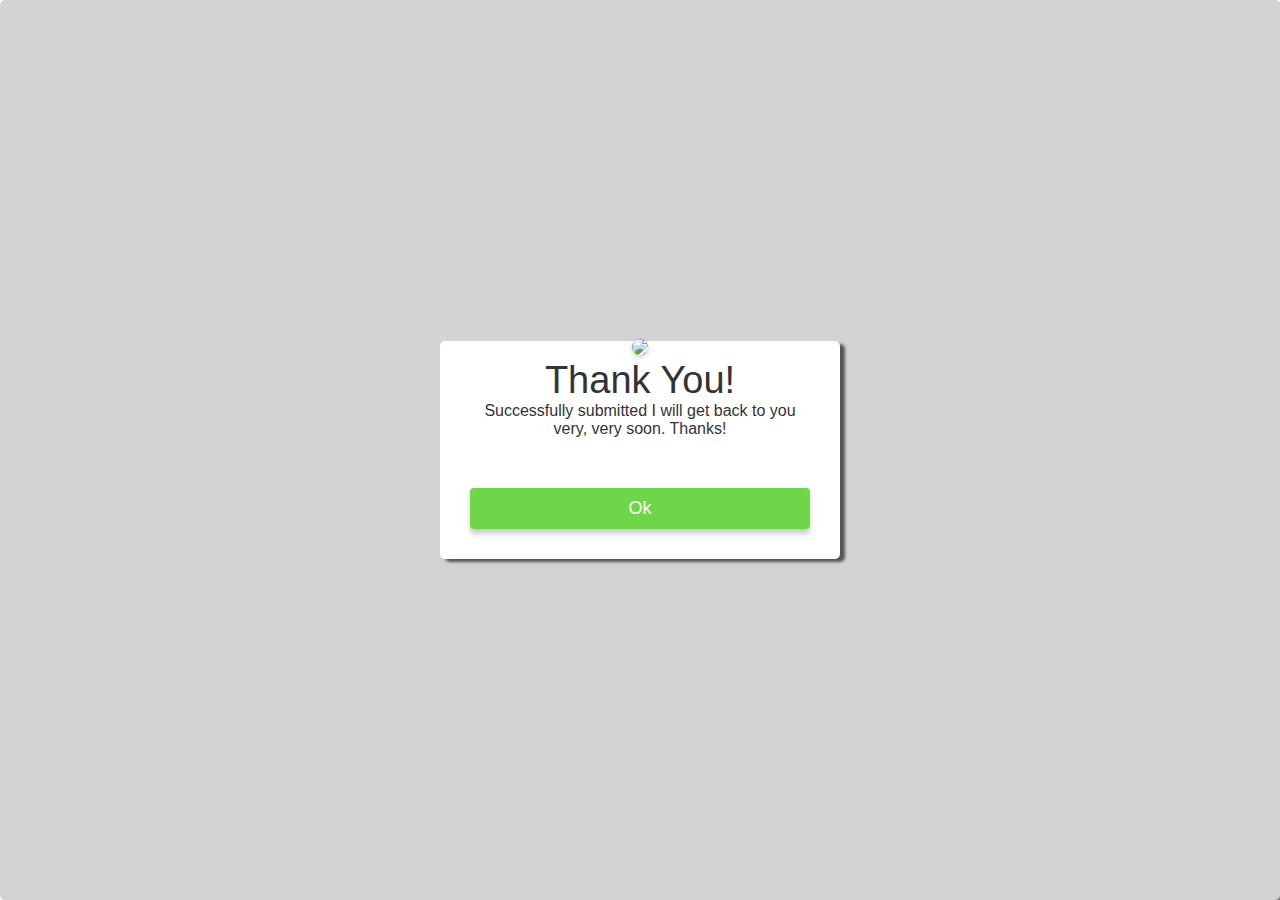
==== success.html @ deff947c "Add files via upload" ====
<!DOCTYPE html>
<html lang="en">
<head>
    <meta charset="UTF-8">
    <meta name="viewport" content="width=device-width, initial-scale=1.0">
    <title>Success</title>
</head>
<link rel="stylesheet" href="https://cdnjs.cloudflare.com/ajax/libs/font-awesome/6.4.0/css/all.min.css">
    <link rel="preconnect" href="https://fonts.googleapis.com">
    <link rel="preconnect" href="https://fonts.gstatic.com" crossorigin>
<body>
    <style>
        *{
            margin: 0;
            padding: 0;
            box-sizing: border-box;
            font-family: 'Poppins', sans-serif;
        }
        /**body{
            min-height: 50vh;
            min-width: 50vw;
            display: flex;
            justify-content: center;
            align-items: center;
        }**/
        .container{
            
            width: 100%;
            height: 100vh;
            background: lightgrey;
            display: flex;
            align-items: center;
            justify-content: center;
            border-radius: 5px;
            box-shadow: 5px 3px 3px rgba(0, 0, 0, 0.5);
            caret-color: transparent;
        }
      
        
        .popup{
            width: 400px;
            background: #fff;
            border-radius: 5px;
            box-shadow: 5px 3px 3px rgba(0, 0, 0, 0.6);
            position: absolute;
            top: 50%;
            left: 50%;
            transform: translate(-50%,-50%);
            text-align: center;
            padding: 0 30px 30px;
            color: #333;

        }
        .popup img{
            width: 100px;
            margin-top: -50px;
            border-radius: 50%;
            box-shadow: 0px 2px 5px rgba(0, 0, 0, 0.2);
        }
        .popup h2{
            font-size: 38px;
            font-weight: 500;
            margin: 30px 0 10 px;

        }
        .popup button{
            width: 100%;
            margin-top: 50px;
            padding: 10px 0;
            background: #6fd649;
            color: #fff;
            border: 0;
            outline: none;
            font-size: 18px;
            border-radius: 4px;
            cursor: pointer;
            box-shadow: 0px 5px 5px rgba(0, 0, 0, 0.2);

        }
        @media (max-width:400px){
    
            .container .popup .popup img .popup h2
            .popup button  {
                flex: 95%;
                max-width: 95%;
                width: 300px;
            }
        }
        @media (max-width:300px){
    
            .container .popup .popup img .popup h2
            .popup button  {
                flex: 90%;
                max-width: 90%;
                width: 250px;
            }
        }
        /**@media screen and (max-width:990px){
            .container {
            
            background: #3c5077;
            display: flex;
            align-items: center;
            justify-content: center;
            border-radius: 5px;
            box-shadow: 5px 3px 3px rgba(0, 0, 0, 0.6);
            height: 400px;
            width: 400px;

            }
           
        }
        @media screen and (max-width:767px){
            .container {
                background: #3c5077;
                display: flex;
                align-items: center;
                justify-content: center;
                border-radius: 5px;
                box-shadow: 5px 3px 3px rgba(0, 0, 0, 0.6);
                
            height: 300px;
            width: 300px;

            }
           
        }
        @media screen and (max-width:600px){
            .container {
                background: #3c5077;
                display: flex;
                align-items: center;
                justify-content: center;
                border-radius: 5px;
                box-shadow: 5px 3px 3px rgba(0, 0, 0, 0.6);
                
            height: 200px;
            width: 200px;

            }
           
        }
        @media screen and (max-width:400px){
            .container {
                background: #3c5077;
                display: flex;
                align-items: center;
                justify-content: center;
                border-radius: 5px;
                box-shadow: 5px 3px 3px rgba(0, 0, 0, 0.6);
                
                
            height: 100px;
            width: 100px;

            }
           
        }**/
        

    </style>
    <div class="container">
        <div class="popup">
            <img src="images/tick.png" class="image">
            <h2>Thank You!</h2>
            <p>Successfully submitted I will get back to you very, very soon. Thanks!</p>
            <a href="http://127.0.0.1:5500/index.html">
            <button type="submit" class="btn">Ok</button>
            </a>
        </div>
        
    </div>
    
    
    
</body>
</html>
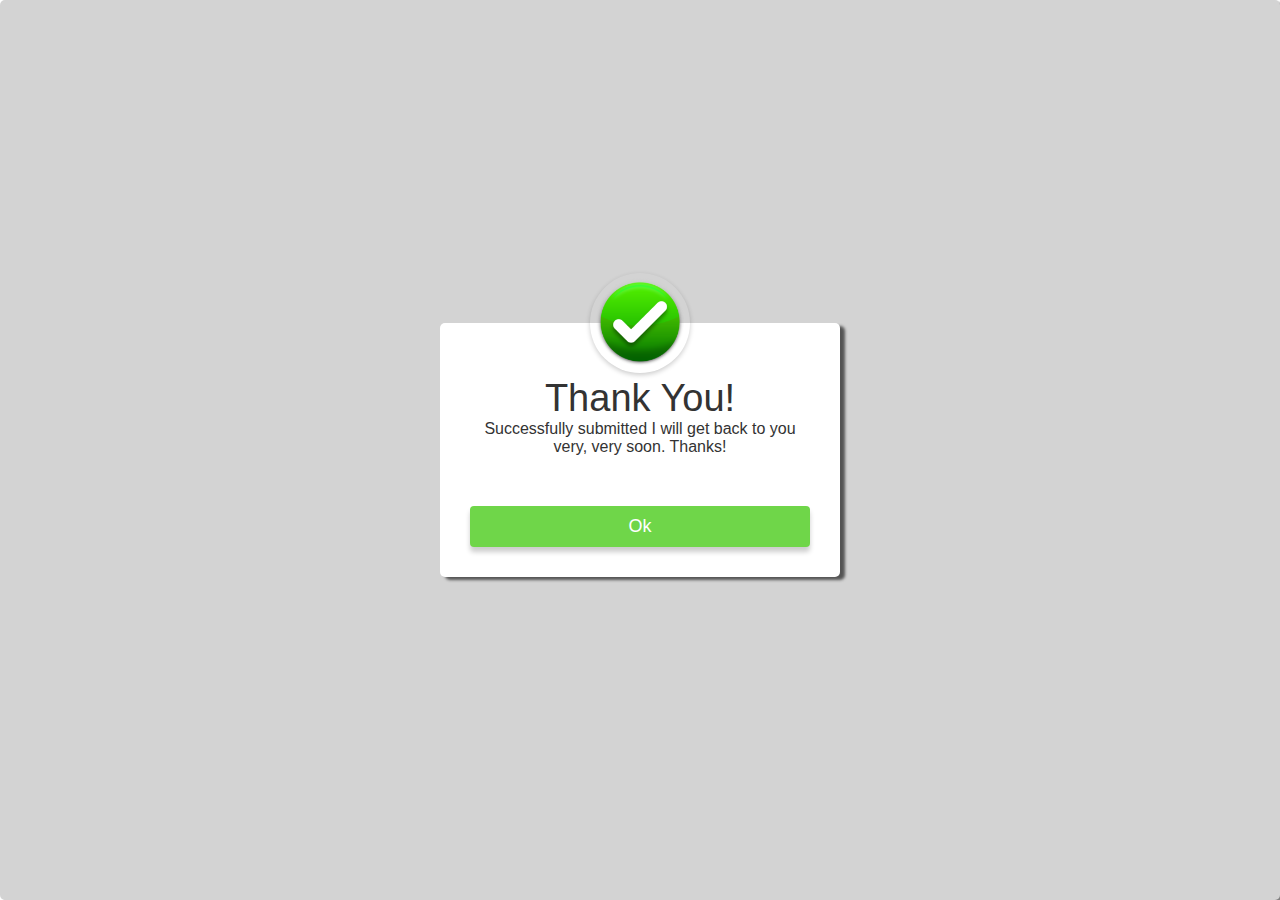
==== commit 3875a6e5: "Add files via upload" ====
--- a/success.html
+++ b/success.html
@@ -164,7 +164,8 @@
             <img src="images/tick.png" class="image">
             <h2>Thank You!</h2>
             <p>Successfully submitted I will get back to you very, very soon. Thanks!</p>
-            <a href="http://127.0.0.1:5500/index.html">
+            <!--<a href="http://127.0.0.1:5500/index.html">-->
+            <a href="https://github.com/Loiskie1270/Lloyd1270.github.io/blob/main/index.html"></a>
             <button type="submit" class="btn">Ok</button>
             </a>
         </div>
